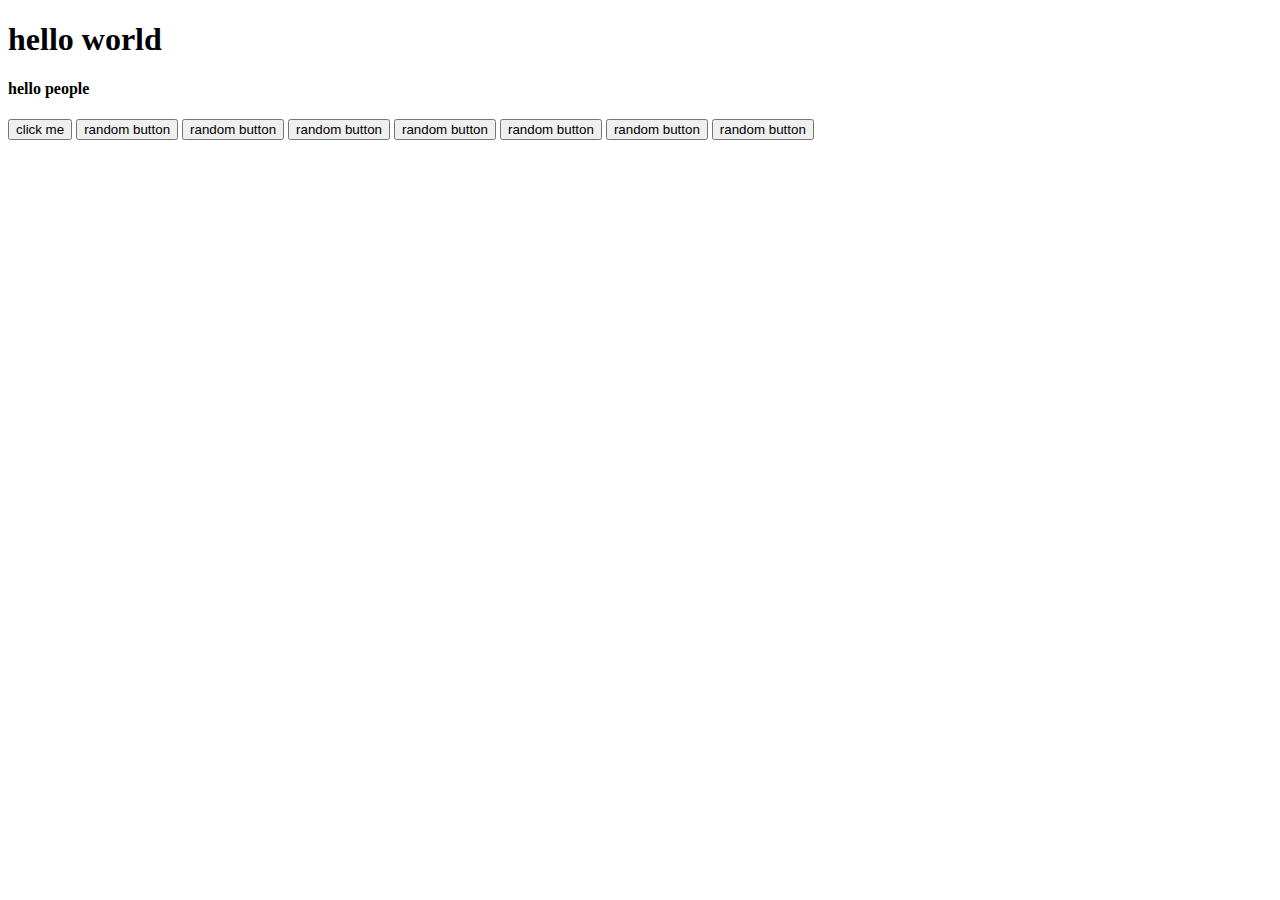
==== index.html @ d7363e47 "initial commit" ====
<!DOCTYPE html>
<html lang="en">
<head>
    <meta charset="UTF-8">
    <meta name="viewport" content="width=device-width, initial-scale=1.0">
    <title>JS basics</title>
</head>
<body>
    <h1>hello world</h1>
    <h4>hello people</h4>
    <button onclick="alert('hello, World!')">click me</button>
    <button class="btn">random button</button>
    <button class="btn">random button</button>
    <button class="btn">random button</button>
    <button class="btn">random button</button>
    <button class="btn">random button</button>
    <button class="btn">random button</button>
    <button class="btn">random button</button>
    <script>
        document.querySelectorAll('.btn').forEach(
            (item) => {
                item.addEventListener('click', ()=> {
                    alert('this is cool!')
                })
            }
        )
    </script>
</body>
</html>
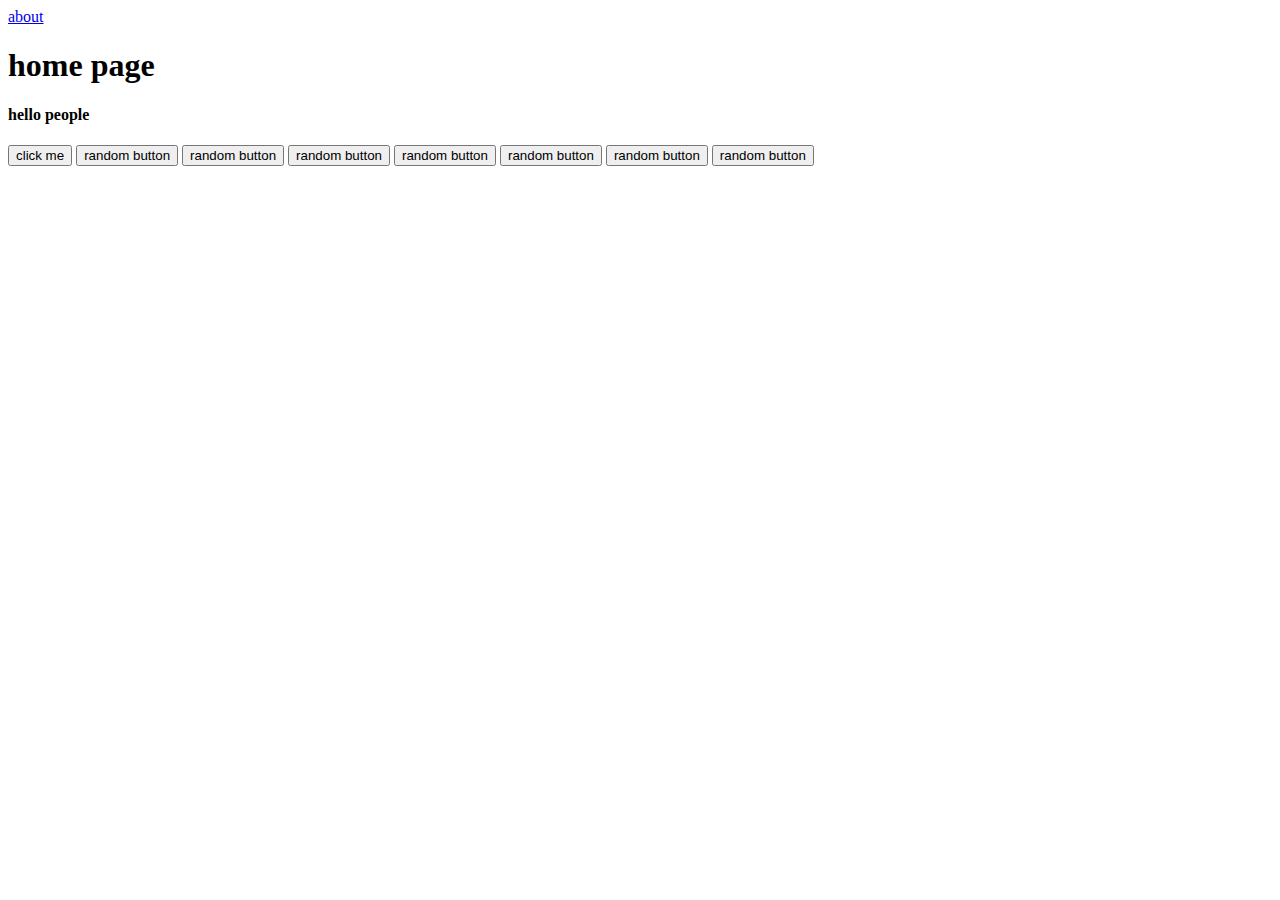
==== commit 2990c9ea: "external js" ====
--- a/index.html
+++ b/index.html
@@ -6,7 +6,8 @@
     <title>JS basics</title>
 </head>
 <body>
-    <h1>hello world</h1>
+     <a href="about.html">about</a>
+    <h1>home page</h1>
     <h4>hello people</h4>
     <button onclick="alert('hello, World!')">click me</button>
     <button class="btn">random button</button>
@@ -16,14 +17,6 @@
     <button class="btn">random button</button>
     <button class="btn">random button</button>
     <button class="btn">random button</button>
-    <script>
-        document.querySelectorAll('.btn').forEach(
-            (item) => {
-                item.addEventListener('click', ()=> {
-                    alert('this is cool!')
-                })
-            }
-        )
-    </script>
+    <script src="./app.js"></script>
 </body>
 </html>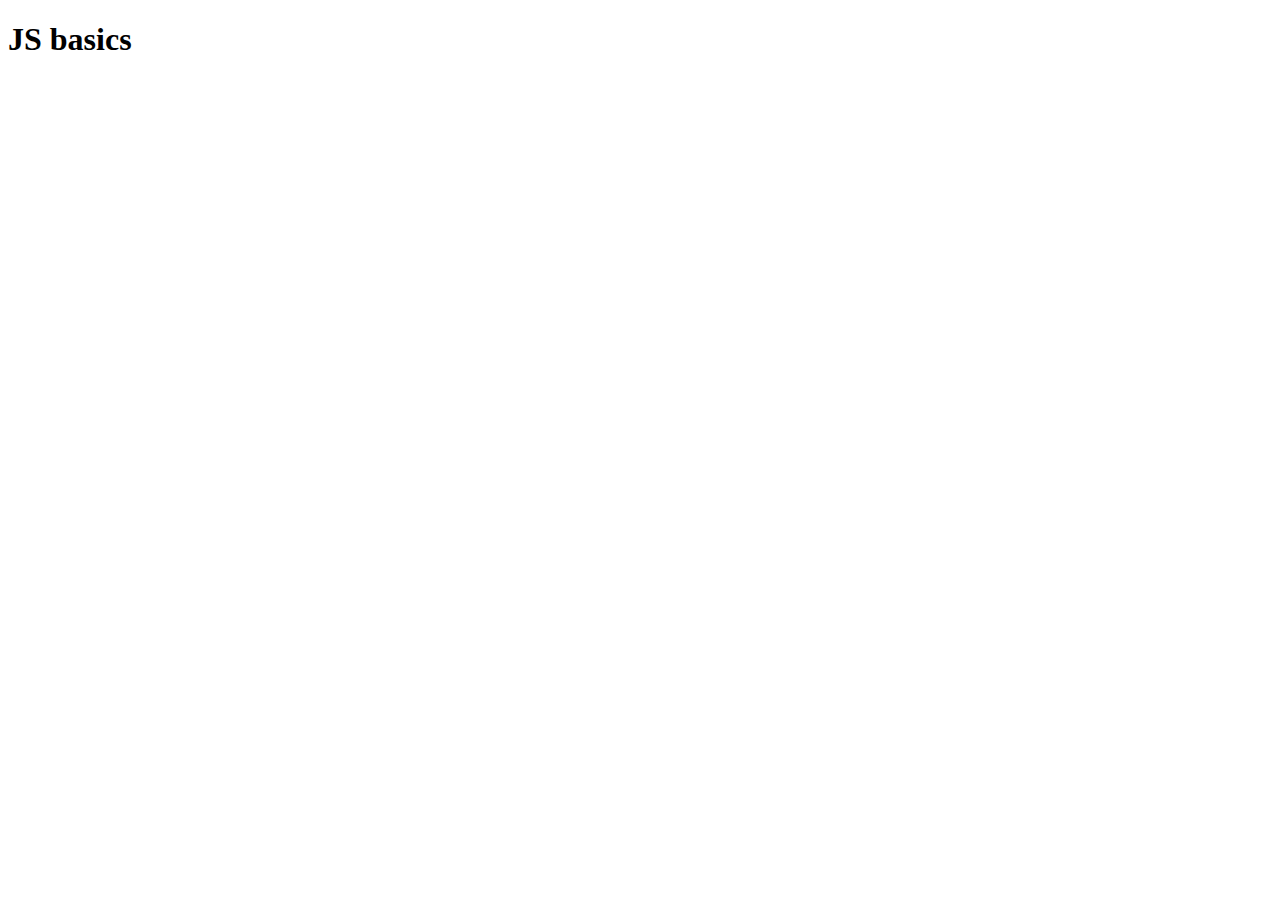
==== commit faa4191b: "array-func-for" ====
--- a/index.html
+++ b/index.html
@@ -6,17 +6,8 @@
     <title>JS basics</title>
 </head>
 <body>
-     <a href="about.html">about</a>
-    <h1>home page</h1>
-    <h4>hello people</h4>
-    <button onclick="alert('hello, World!')">click me</button>
-    <button class="btn">random button</button>
-    <button class="btn">random button</button>
-    <button class="btn">random button</button>
-    <button class="btn">random button</button>
-    <button class="btn">random button</button>
-    <button class="btn">random button</button>
-    <button class="btn">random button</button>
+    <h1>JS basics</h1>
+    
     <script src="./app.js"></script>
 </body>
 </html>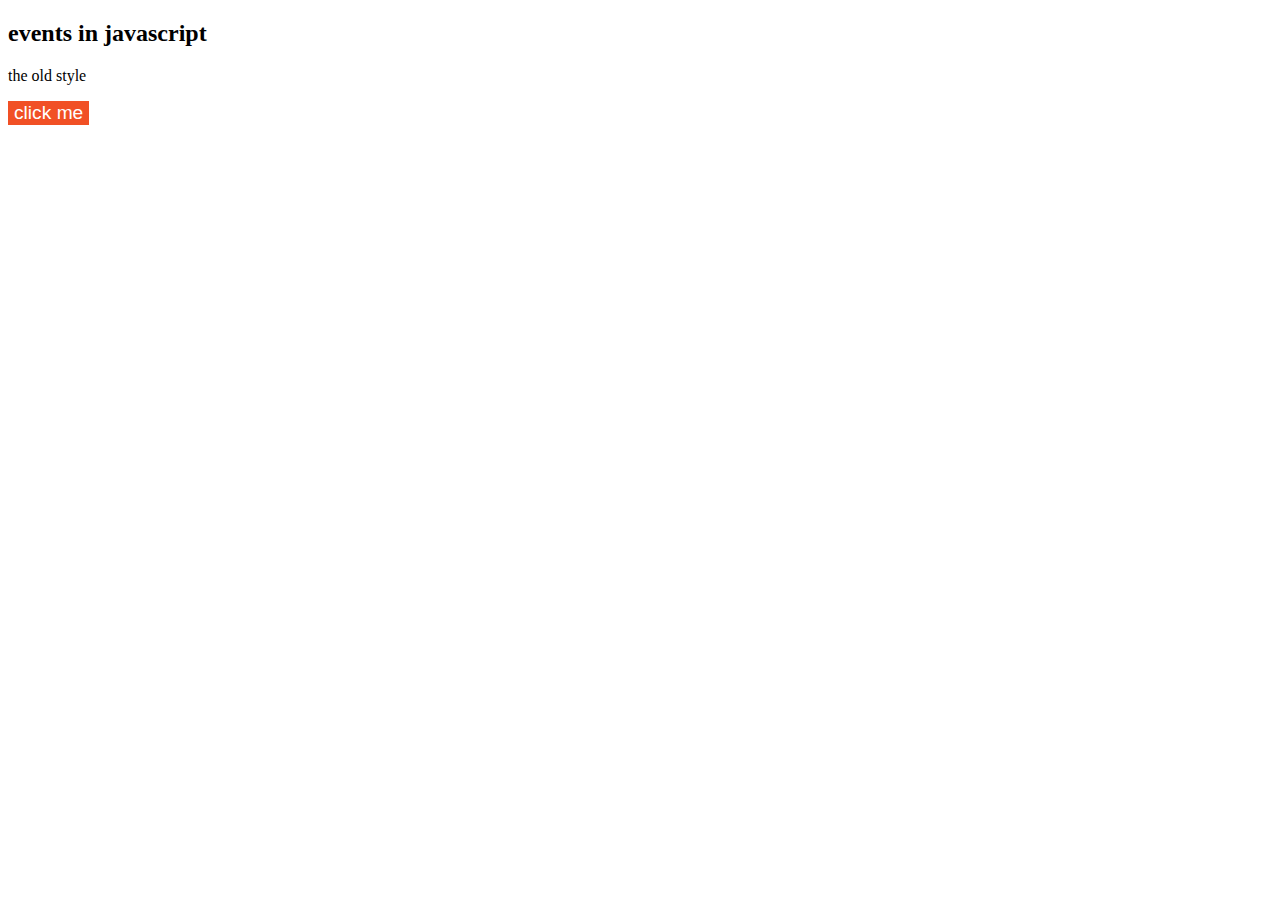
==== commit b9c63783: "class trigger" ====
--- a/index.html
+++ b/index.html
@@ -3,10 +3,13 @@
 <head>
     <meta charset="UTF-8">
     <meta name="viewport" content="width=device-width, initial-scale=1.0">
+    <link rel="stylesheet" href="./style.css">
     <title>JS basics</title>
 </head>
 <body>
-    <h1>JS basics</h1>
+    <h2>events in javascript</h2>
+    <p>the old style</p>
+    <button class="btn">click me</button>
     
     <script src="./app.js"></script>
 </body>
--- a/style.css
+++ b/style.css
@@ -0,0 +1,20 @@
+.red {
+    background: red;
+    color: white;
+    text-transform: uppercase;
+    font-size: 2rem;
+}
+
+.blue {
+    background: blue;
+    color: white;
+    text-transform: capitalize;
+    font-size: 10px;
+}
+
+.btn {
+    background: #f15025;
+    color: white;
+    font-size: 1.2rem;
+    border: none;
+}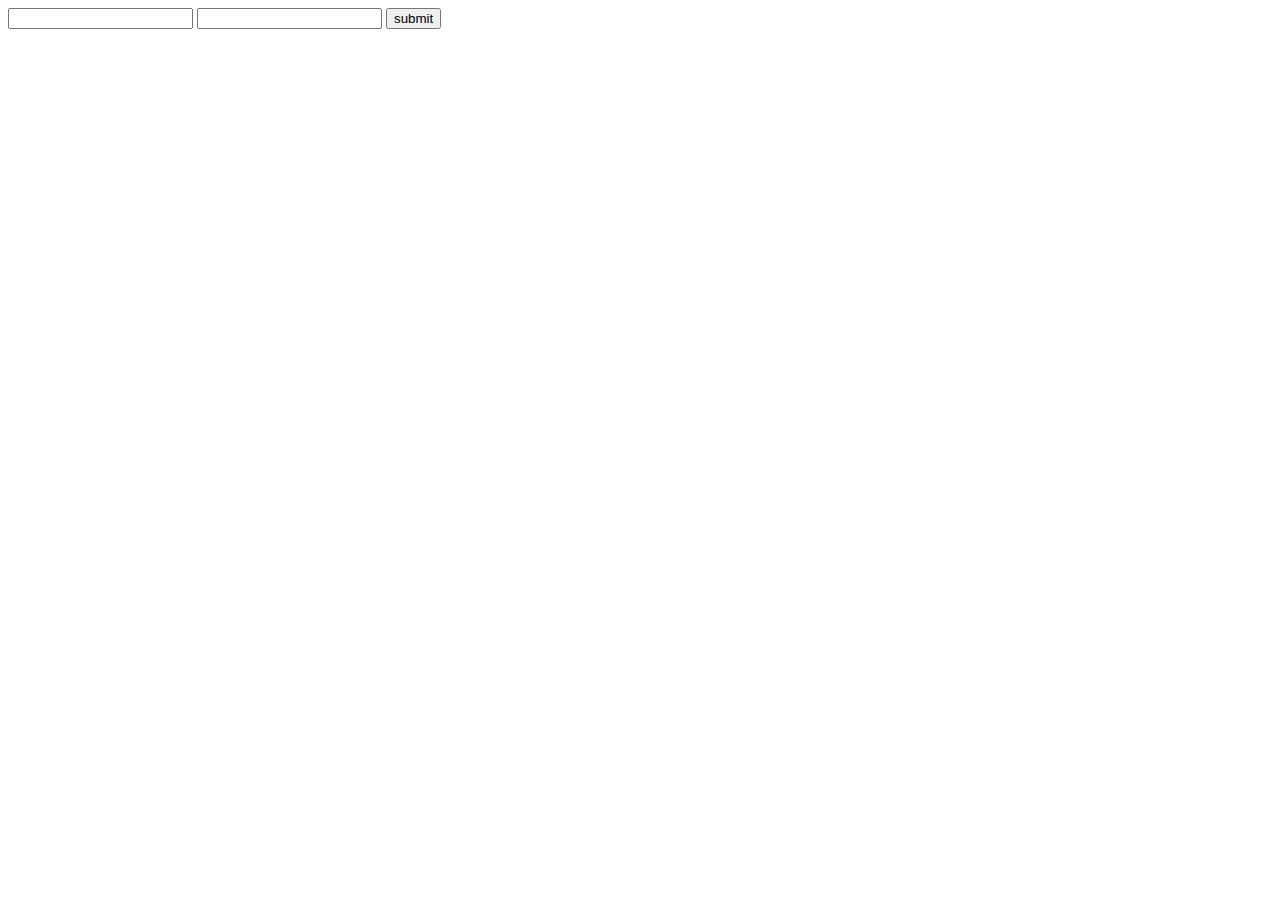
==== commit a6c083b9: "form manipulations" ====
--- a/index.html
+++ b/index.html
@@ -7,10 +7,11 @@
     <title>JS basics</title>
 </head>
 <body>
-    <h2>events in javascript</h2>
-    <p>the old style</p>
-    <button class="btn">click me</button>
-    
+    <form action="" id="form">
+        <input type="text" id="name" />
+        <input type="password" id="password">
+        <input type="submit" value="submit">
+    </form>
     <script src="./app.js"></script>
 </body>
 </html>